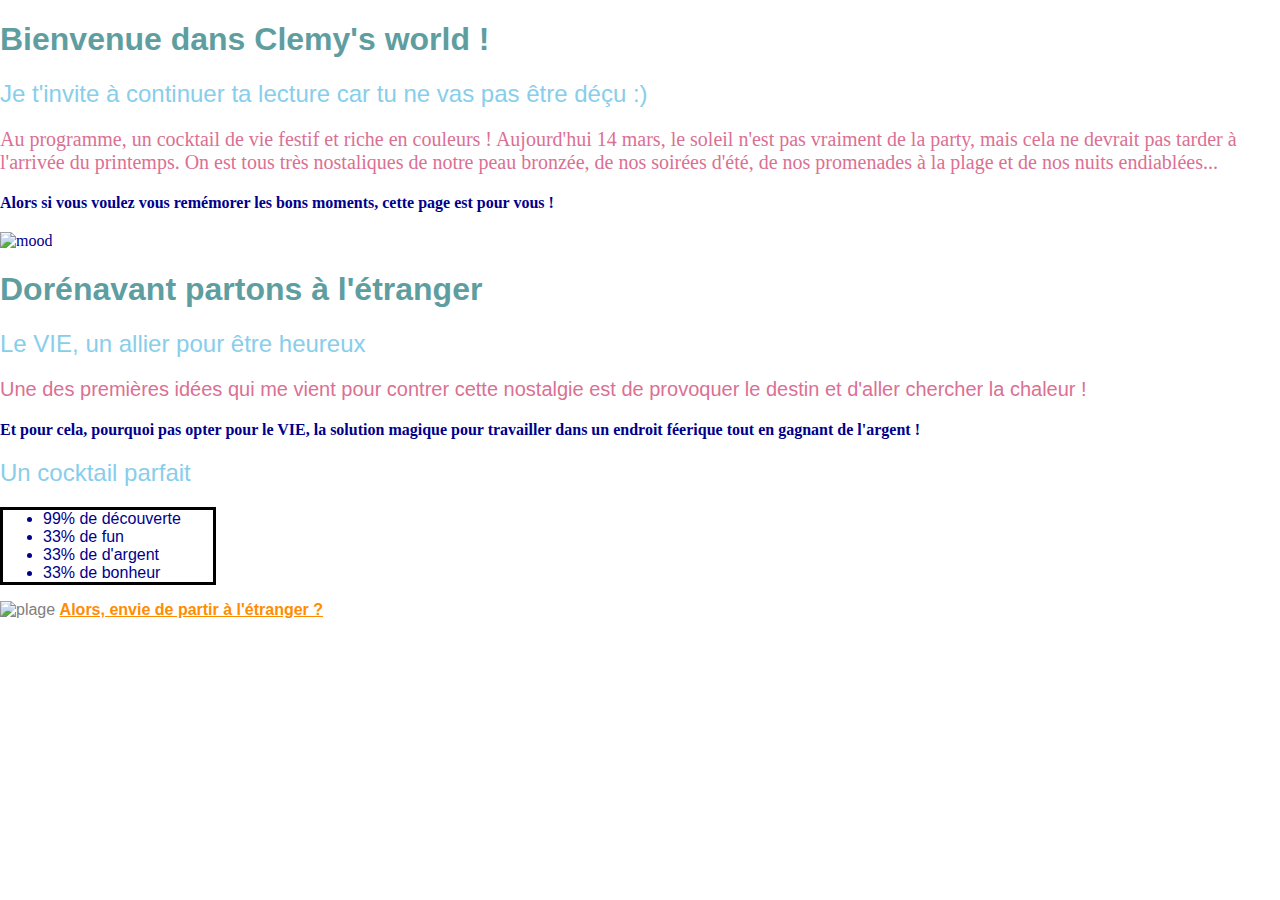
==== cours 2/index.html @ f30f23e8 "cours 2" ====
<!DOCTYPE html>
<html>
<head>
  <title>Bienvenue dans Clemy's world !  </title>
  <meta charset="utf-8"/>
  <link rel="stylesheet" type="text/css" href="main.css">
</head>
<body>
  <header>
  <h1>Bienvenue dans Clemy's world !</h1>
</header>
  <h2>Je t'invite à continuer ta lecture car tu ne vas pas être déçu :)</h2>
</body>
<section>
  <div>
<p>Au programme, un cocktail de vie festif et riche en couleurs ! Aujourd'hui 14 mars, le soleil n'est pas vraiment de la party, mais cela ne devrait pas tarder à l'arrivée du printemps. On est tous très nostaliques de notre peau bronzée, de nos soirées d'été, de nos promenades à la plage et de nos nuits endiablées...
  <div><strong>Alors si vous voulez vous remémorer les bons moments, cette page est pour vous !</strong> </div> </p>
<img src="https://i2.wp.com/thenaughtyfortydiaries.com/wp-content/uploads/2018/06/img_0201.jpg?resize=620%2C827&ssl=1" alt="mood"width="30%" height="30%">
</div> 
</section>
<body>
  <header>
  <h1>Dorénavant partons à l'étranger</h1>
  </header>
  <h2>Le VIE, un allier pour être heureux</h2>
  <p>Une des premières idées qui me vient pour contrer cette nostalgie est de provoquer le destin et d'aller chercher la chaleur ! 
  <div><strong>Et pour cela, pourquoi pas opter pour le VIE, la solution magique pour travailler dans un endroit féerique tout en gagnant de l'argent !</strong></div>
  </p>
  <h2>Un cocktail parfait</h2>  
  <ul>
<li>99% de découverte </li>
<li>33% de fun</li>
<li>33% de d'argent</li>
<li>33% de bonheur</li>
</ul>
  <img src="https://th.bing.com/th/id/OIP.s2MP9h0Dvq7gZVW2WSZjNgHaEj?pid=ImgDet&rs=1" alt="plage">
  <a href="https://mon-vie-via.businessfrance.fr/offres/recherche?latest=true" target="_blank">Alors, envie de partir à l'étranger ? </a>
</body>
</html>
---- cours 2/main.css ----
/* style.css */

body{
  background: #fff;
  color: grey; 
  font-size: 16px;
  font-family: 'Source Sans Pro', sans-serif;
  margin:0;
}
h1{
  font-family: 'Roboto', sans-serif;
  color:  cadetblue; 
  font-weight: bolder;
  font-size: 2em;
}

h2 {
  font-family: 'Roboto', sans-serif;
  color: skyblue;
  font-weight: lighter;
  font-size: 1.5em;
}

p{
  color: palevioletred;
  font-size: 20px;
 
}
div{
  font-family: 'times', sans-serif;
  color: darkblue;
}
ul{
  color:darkblue;
  font-family: roboto, revert;
  width: 170px;
  border: 3px solid black;
}
a{
  color: darkorange;
  font-weight: bolder;
}
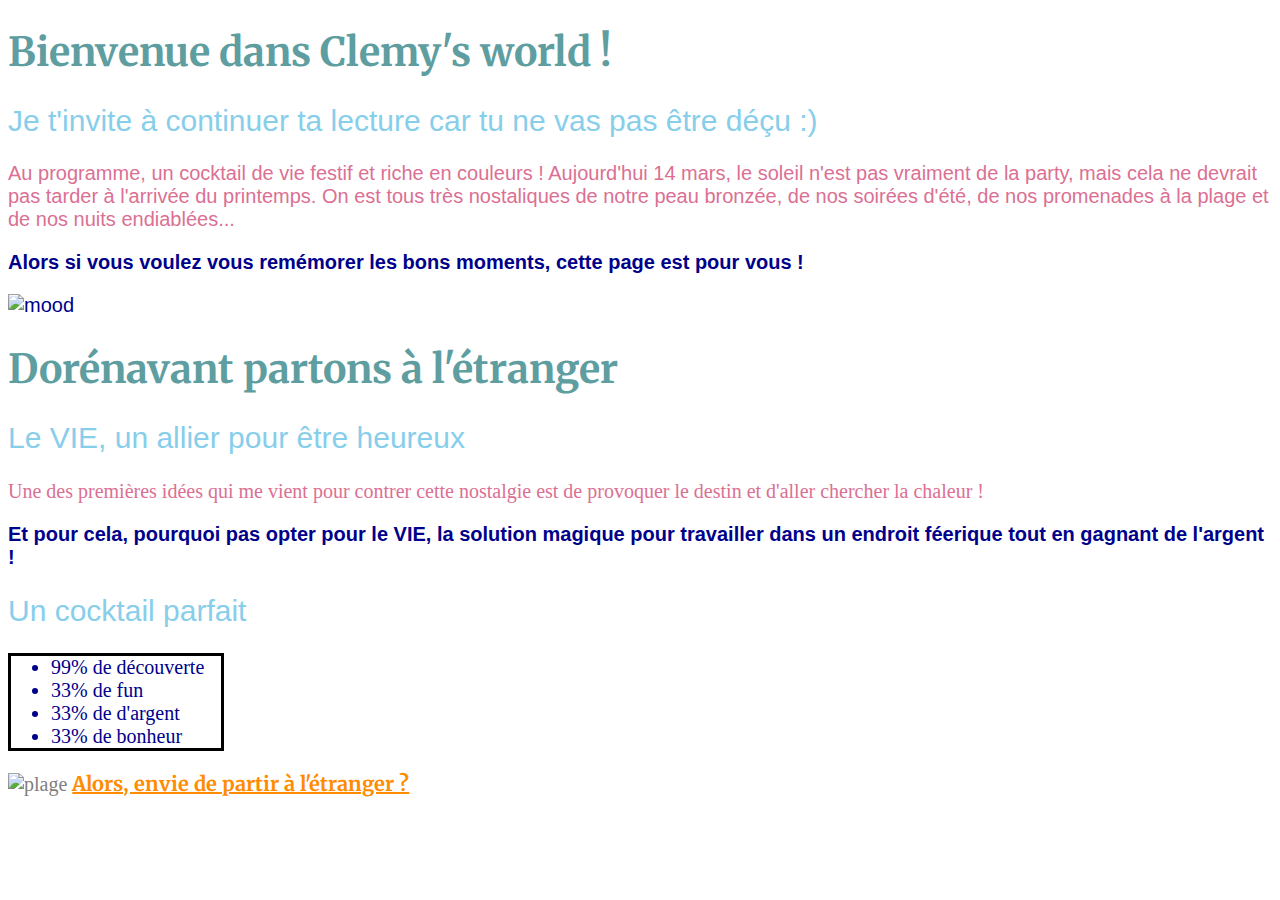
==== commit 3de3179c: "Add files via upload" ====
--- a/cours 2/index.html
+++ b/cours 2/index.html
@@ -3,6 +3,9 @@
 <head>
   <title>Bienvenue dans Clemy's world !  </title>
   <meta charset="utf-8"/>
+  <link rel="preconnect" href="https://fonts.googleapis.com">
+<link rel="preconnect" href="https://fonts.gstatic.com" crossorigin>
+<link href="https://fonts.googleapis.com/css2?family=Merriweather:wght@300&display=swap" rel="stylesheet">
   <link rel="stylesheet" type="text/css" href="main.css">
 </head>
 <body>
--- a/cours 2/main.css
+++ b/cours 2/main.css
@@ -3,12 +3,12 @@
 body{
   background: #fff;
   color: grey; 
-  font-size: 16px;
-  font-family: 'Source Sans Pro', sans-serif;
-  margin:0;
+  font-size: 20px;
+  font-family: 'Source Sans Pro'
+  margin:3;
 }
 h1{
-  font-family: 'Roboto', sans-serif;
+ font-family: 'Merriweather', serif;
   color:  cadetblue; 
   font-weight: bolder;
   font-size: 2em;
@@ -27,7 +27,7 @@
  
 }
 div{
-  font-family: 'times', sans-serif;
+  font-family: 'Roboto', sans-serif;
   color: darkblue;
 }
 ul{
@@ -38,5 +38,6 @@
 }
 a{
   color: darkorange;
+  font-family: 'Merriweather', serif;
   font-weight: bolder;
 }
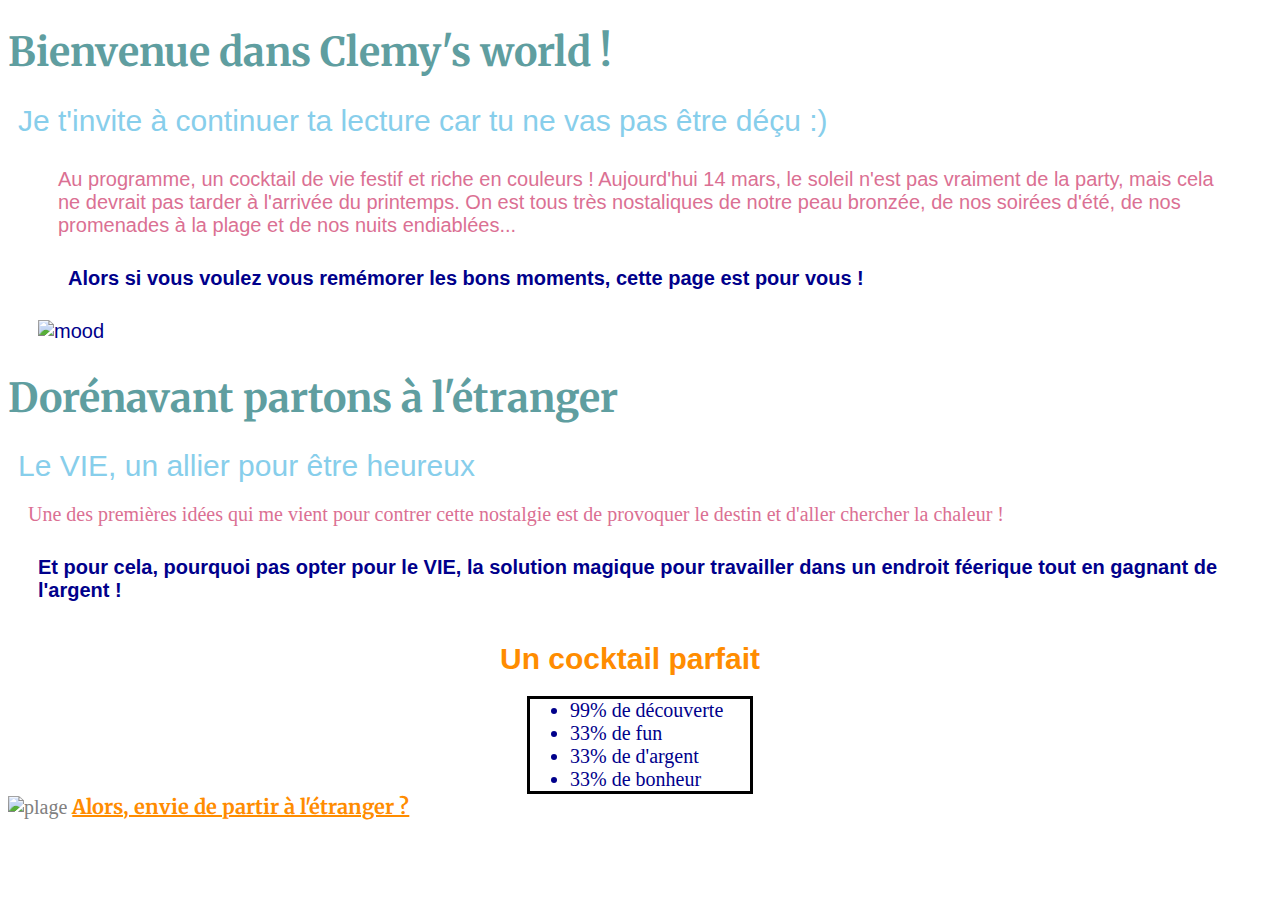
==== commit f04eead5: "Add files via upload" ====
--- a/cours 2/index.html
+++ b/cours 2/index.html
@@ -29,7 +29,7 @@
   <p>Une des premières idées qui me vient pour contrer cette nostalgie est de provoquer le destin et d'aller chercher la chaleur ! 
   <div><strong>Et pour cela, pourquoi pas opter pour le VIE, la solution magique pour travailler dans un endroit féerique tout en gagnant de l'argent !</strong></div>
   </p>
-  <h2>Un cocktail parfait</h2>  
+  <h3>Un cocktail parfait</h3>  
   <ul>
 <li>99% de découverte </li>
 <li>33% de fun</li>
@@ -39,4 +39,3 @@
   <img src="https://th.bing.com/th/id/OIP.s2MP9h0Dvq7gZVW2WSZjNgHaEj?pid=ImgDet&rs=1" alt="plage">
   <a href="https://mon-vie-via.businessfrance.fr/offres/recherche?latest=true" target="_blank">Alors, envie de partir à l'étranger ? </a>
 </body>
-</html>--- a/cours 2/main.css
+++ b/cours 2/main.css
@@ -19,22 +19,36 @@
   color: skyblue;
   font-weight: lighter;
   font-size: 1.5em;
+   margin: 10px
+
+}
+h3 {
+    font-family: 'Roboto', sans-serif;
+  color: darkorange;
+  font-size: 1.5em;
+  width: 280px;
+  border: 3px ;
+   margin: 0 auto;
+   padding: 10px 20px 20px 20px;
 }
 
 p{
   color: palevioletred;
   font-size: 20px;
+  margin: 20px
  
 }
 div{
   font-family: 'Roboto', sans-serif;
   color: darkblue;
+  margin: 30px
 }
 ul{
   color:darkblue;
   font-family: roboto, revert;
-  width: 170px;
+  width: 180px;
   border: 3px solid black;
+   margin: 0 auto; 
 }
 a{
   color: darkorange;
